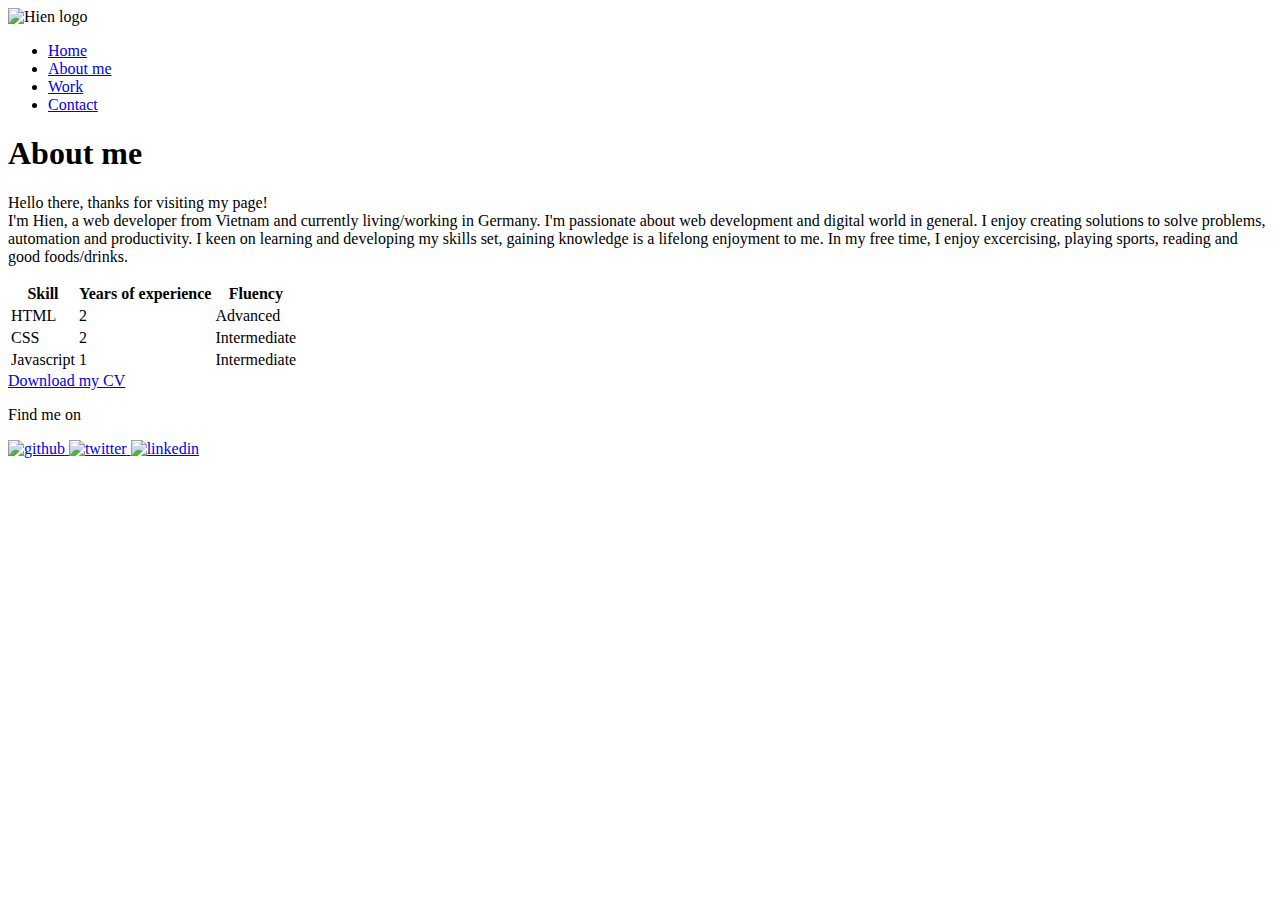
==== about.html @ 3f5e4f34 "Update about.html" ====
<!DOCTYPE html>
<html>

  <head>
    <meta charset="utf-8">
    <title>About Hien</title>
    <link rel="shortcut icon" href="img/hien_favicon.ico" sizes="16x16">
    <link rel="stylesheet" type="text/css" href="https://cdnjs.cloudflare.com/ajax/libs/normalize/8.0.1/normalize.min.css">
    <link rel="stylesheet" type="text/css" href="css/styles.production.css">
    <link href="https://fonts.googleapis.com/css2?family=Lato:wght@400;700&display=swap" rel="stylesheet">
    <meta name="viewport" content="width=device-width, initial-scale=1">

  </head>

  <body>

    <header class="page-header">

      <img src="img/logo.png" alt="Hien logo" id="logo" class="page-header__item">

      <nav class="main-navigation page-header__item">
        <ul role="menubar" class="navigation-list">
          <li role="presentation">
            <a href="index.html" target="_blank" role="menuitem" class="navigation-list__item">Home</a>
          </li>
          <li role="presentation">
            <a href="about.html" target="_blank" role="menuitem" class="navigation-list__item navigation-list__item--active">About me</a>
          </li>
          <li role="presentation">
            <a href="work.html" target="_blank" role="menuitem" class="navigation-list__item">Work</a>
          </li>
          <li role="presentation">
            <a href="contact.html" target="_blank" role="menuitem" class="navigation-list__item">Contact</a>
          </li>
        </ul>
      </nav>

    </header>


    <main>

      <div role="overview" class="overview_aboutme">
        <h1>About me</h1>
        <p>
          Hello there, thanks for visiting my page! <br> I'm Hien, a web developer from Vietnam and currently living/working in Germany. I'm passionate about web development and digital world in general. I enjoy creating solutions to solve problems, automation and productivity. I keen on learning and developing my skills set, gaining knowledge is a lifelong enjoyment to me. In my free time, I enjoy excercising, playing sports, reading and good foods/drinks.
        </p>
      </div>
      <div class="experience-table">
        <table class="experience">
          <thead>
            <th>Skill</th>
            <th>Years of experience</th>
            <th>Fluency</th>
          </thead>

          <tbody>
            <tr>
              <td>HTML</td>
              <td>2</td>
              <td>Advanced</td>
            </tr>
            <tr>
              <td>CSS</td>
              <td>2</td>
              <td>Intermediate</td>
            </tr>
            <tr>
              <td>Javascript</td>
              <td>1</td>
              <td>Intermediate</td>
            </tr>
          </tbody>
        </table>
      </div>
      <div class="download-cv">
        <a href="files/hien-cv.pdf" class="button" target="_blank">Download my CV</a>
      </div>

    </main>

    <footer class="page-footer">

      <p>Find me on</p>
      <div class="social-media">
        <a href="https://www.github.com" target="_blank" class="social-links">
          <img src="img/github_icon.svg" alt="github" class="social-links__image">
        </a>
        <a href="https://www.twitter.com" target="_blank" class="social-links" >
          <img src="img/twitter_icon.svg" alt="twitter" class="social-links__image">
        </a>
        <a href="https://www.linkedin.com" target="_blank" class="social-links">
          <img src="img/linkedin_icon.svg" alt="linkedin"class="social-links__image">
        </a>
      </div>

    </footer>

  <script src="js/tota11y.min.js"></script>
  </body>

</html>
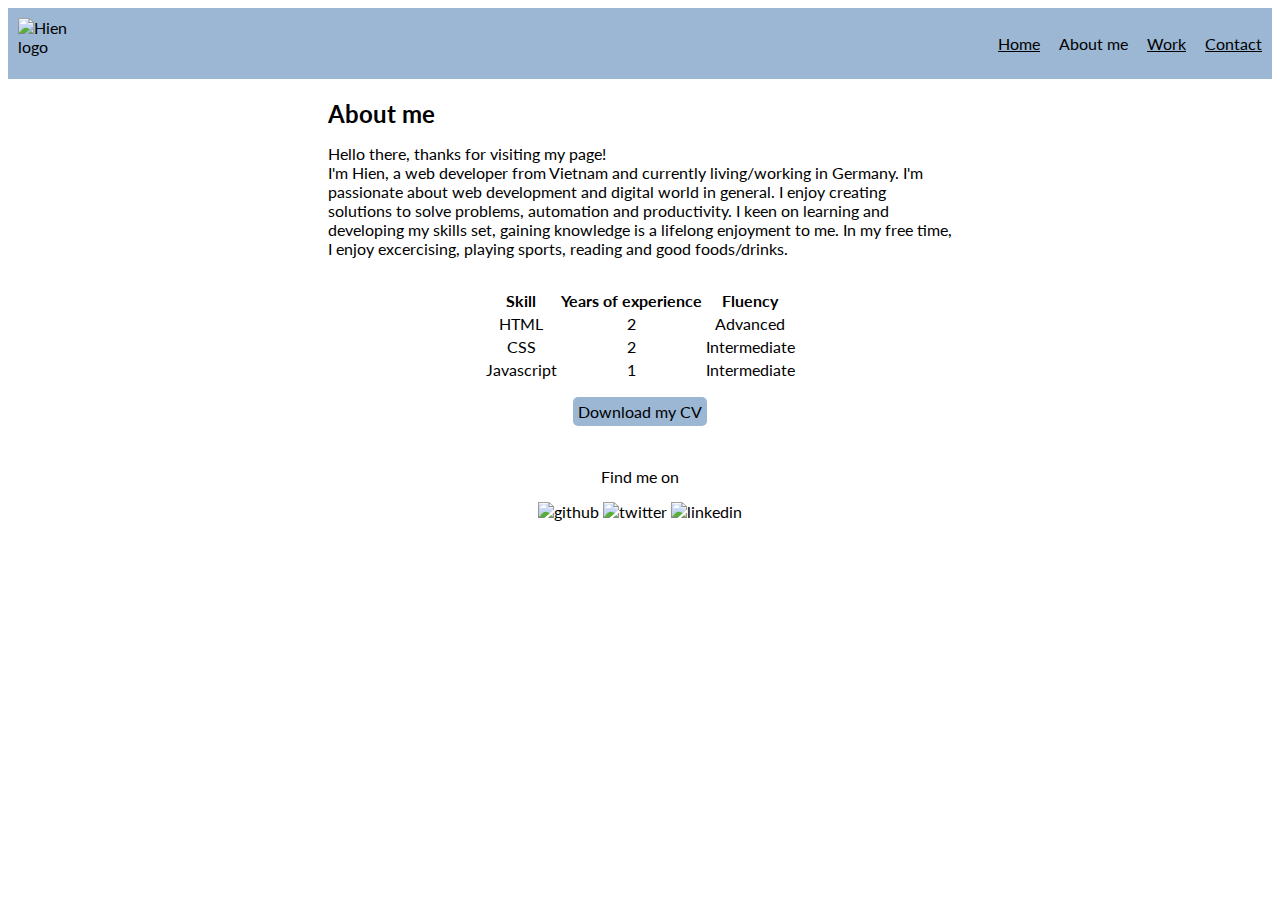
==== commit 0067972b: "Fix issue based on linter" ====
--- a/about.html
+++ b/about.html
@@ -40,18 +40,22 @@
 
     <main>
 
-      <div role="overview" class="overview_aboutme">
+      <div class="overview_aboutme">
         <h1>About me</h1>
         <p>
           Hello there, thanks for visiting my page! <br> I'm Hien, a web developer from Vietnam and currently living/working in Germany. I'm passionate about web development and digital world in general. I enjoy creating solutions to solve problems, automation and productivity. I keen on learning and developing my skills set, gaining knowledge is a lifelong enjoyment to me. In my free time, I enjoy excercising, playing sports, reading and good foods/drinks.
         </p>
       </div>
+
       <div class="experience-table">
         <table class="experience">
+
           <thead>
-            <th>Skill</th>
-            <th>Years of experience</th>
-            <th>Fluency</th>
+            <tr>
+              <th>Skill</th>
+              <th>Years of experience</th>
+              <th>Fluency</th>
+            </tr>
           </thead>
 
           <tbody>
@@ -71,8 +75,10 @@
               <td>Intermediate</td>
             </tr>
           </tbody>
+
         </table>
       </div>
+
       <div class="download-cv">
         <a href="files/hien-cv.pdf" class="button" target="_blank">Download my CV</a>
       </div>
@@ -90,7 +96,7 @@
           <img src="img/twitter_icon.svg" alt="twitter" class="social-links__image">
         </a>
         <a href="https://www.linkedin.com" target="_blank" class="social-links">
-          <img src="img/linkedin_icon.svg" alt="linkedin"class="social-links__image">
+          <img src="img/linkedin_icon.svg" alt="linkedin" class="social-links__image">
         </a>
       </div>
 
--- a/css/styles.production.css
+++ b/css/styles.production.css
@@ -0,0 +1,529 @@
+/*
+* Prefixed by https://autoprefixer.github.io
+* PostCSS: v8.3.6,
+* Autoprefixer: v10.3.1
+* Browsers: last 4 version
+*/
+
+
+/* Begin body --------------------------*/
+* {
+  -webkit-box-sizing: border-box;
+          box-sizing: border-box;
+}
+body {
+  background-color: #ffffff;
+  font-family: 'lato', sans-serif;
+  color: #000000;
+}
+/* End body ---------------------------*/
+
+/* Begin header and paragraph ---------------------------*/
+h1 {
+  font-weight: 700;
+}
+h2 {
+  font-weight: 700;
+}
+h3 {
+  font-weight: 700;
+}
+h1 {
+  font-size: 24px;
+}
+h2 {
+  font-size: 18px;
+}
+h3 {
+  font-size: 16px;
+}
+p {
+  font-size: 16px;
+  font-weight: 400;
+}
+span {
+  color: #000000;
+}
+/* End header and paragraph ---------------------------*/
+
+
+/* Begin anchor --------------------------------*/
+a {
+  color: #000000;
+  font-size: 16px;
+  text-decoration: underline;
+}
+a:visited {
+  color: #000000;
+}
+a:hover, a:focus {
+  text-decoration: none;
+}
+a:active {
+  color: #000000;
+}
+
+/*End anchor-----------------------------*/
+
+
+/*Begin Page header---------------------------*/
+.page-header {
+  display: -webkit-box;
+  display: -ms-flexbox;
+  display: flex;
+  width: 100%;
+  padding:  10px;
+  background-color: #9BB7D4;
+}
+.page-header__item {
+  -webkit-box-flex: 0;
+      -ms-flex: 0 1 50px;
+          flex: 0 1 50px;
+}
+.page-header__item:last-child {
+  -webkit-box-flex: 1;
+      -ms-flex-positive: 1;
+          flex-grow: 1;
+  text-align: right;
+}
+.navigation-list{
+  list-style: none;
+}
+
+.navigation-list li{
+  display: inline-block;
+  margin-left: 15px;
+}
+
+.navigation-list__item--active {
+  text-decoration: none;
+}
+
+
+
+/*End Page header---------------------------*/
+
+/*Begin Page Footer---------------------------*/
+.page-footer {
+  margin: 20px;
+  display: -webkit-box;
+  display: -ms-flexbox;
+  display: flex;
+  clear: both;
+  -webkit-box-orient: vertical;
+  -webkit-box-direction: normal;
+      -ms-flex-direction: column;
+          flex-direction: column;
+  text-align: center;
+}
+.social-links__image {
+  width: 30px;
+  height: 30px;
+}
+.social-links:hover {
+  cursor: pointer;
+  opacity: 0.7;
+  text-decoration: none;
+}
+
+.social-links {
+  text-decoration: none;
+}
+
+/*End Page Footer---------------------------*/
+
+
+/* Begin button-----------------------------*/
+.subscribe {
+  display: -webkit-box;
+  display: -ms-flexbox;
+  display: flex;
+  -webkit-box-orient: horizontal;
+  -webkit-box-direction: normal;
+      -ms-flex-direction: row;
+          flex-direction: row;
+  margin: 20px auto;
+}
+
+.button {
+  font-family: inherit;
+  font-size: 16px;
+  color: #000000;
+  background-color: #9BB7D4;
+  border-radius: 5px;
+  border: none;
+  padding: 5px;
+  text-decoration: none;
+}
+
+.button__primary {
+  font-family: inherit;
+  font-size: 16px;
+  color: #000000;
+  background-color: #9BB7D4;
+  border-radius: 5px;
+  border: none;
+  padding: 5px;
+  text-decoration: none;
+}
+
+.button__secondary {
+  font-family: inherit;
+  font-size: 16px;
+  color: #000000;
+  background-color: inherit;
+  border: none;
+  text-decoration: underline;
+}
+
+.button:hover
+  {
+  cursor: pointer;
+  opacity: 0.7;
+  text-decoration: none;
+}
+
+.button:focus
+  {
+  cursor: pointer;
+  opacity: 0.7;
+  text-decoration: none;
+}
+
+.button__primary:hover
+  {
+  cursor: pointer;
+  opacity: 0.7;
+}
+
+.button__primary:focus
+  {
+  cursor: pointer;
+  opacity: 0.7;
+}
+
+.button__secondary:hover {
+  cursor: pointer;
+  opacity: 0.7;
+  text-decoration: none;
+}
+
+.button__secondary:focus {
+  cursor: pointer;
+  opacity: 0.7;
+  text-decoration: none;
+}
+
+.button,
+.button__primary,
+.button__secondary {
+  /*transition--*/
+    -webkit-transition-property: opacity;
+    -o-transition-property: opacity;
+    transition-property: opacity;
+    -webkit-transition-duration: 0.2s;
+         -o-transition-duration: 0.2s;
+            transition-duration: 0.2s;
+    -webkit-transition-timing-function: ease-in-out;
+         -o-transition-timing-function: ease-in-out;
+            transition-timing-function: ease-in-out;
+    -webkit-transition-delay: none;
+         -o-transition-delay: none;
+            transition-delay: none;
+}
+/* End button-----------------------------*/
+
+/*Begin Index----------------*/
+.profile__portrait {
+  float: left;
+  margin-right: 40px;
+  border-bottom: 1px solid rgba(0,0,0.2,0.7);
+  border-right: 1px solid rgba(0,0,0.2,0.7);
+  width: 150px;
+  border-radius: 50%;
+}
+.profile {
+  max-width: 700px;
+  margin: 0 auto;
+}
+
+.berlin-animation {
+  clear: both;
+  text-align: center;
+}
+
+@-webkit-keyframes color-change {
+  0% {
+    fill: #edc655;
+  }
+  50% {
+    fill: #fcffad;
+  }
+  100%{
+    fill: #f76414;
+  }
+}
+
+@keyframes color-change {
+  0% {
+    fill: #edc655;
+  }
+  50% {
+    fill: #fcffad;
+  }
+  100%{
+    fill: #f76414;
+  }
+}
+
+.sun {
+  -webkit-animation-duration: 6s;
+          animation-duration: 6s;
+  -webkit-animation-name: color-change;
+          animation-name: color-change;
+  -webkit-animation-iteration-count: infinite;
+          animation-iteration-count: infinite;
+  -webkit-animation-direction: alternate;
+          animation-direction: alternate;
+  -webkit-animation-timing-function: ease-in-out;
+          animation-timing-function: ease-in-out;
+}
+
+@-webkit-keyframes cloud-move {
+  from  {
+    -webkit-transform: translate(0px,50px);
+            transform: translate(0px,50px);
+  }
+  to {
+    -webkit-transform: translate(200px, 50px);
+            transform: translate(200px, 50px);
+  }
+}
+
+@keyframes cloud-move {
+  from  {
+    -webkit-transform: translate(0px,50px);
+            transform: translate(0px,50px);
+  }
+  to {
+    -webkit-transform: translate(200px, 50px);
+            transform: translate(200px, 50px);
+  }
+}
+
+.cloud-back {
+  -webkit-animation-duration: 15s;
+          animation-duration: 15s;
+  -webkit-animation-name: cloud-move;
+          animation-name: cloud-move;
+  -webkit-animation-iteration-count: infinite;
+          animation-iteration-count: infinite;
+  -webkit-animation-direction: alternate;
+          animation-direction: alternate;
+  -webkit-animation-timing-function: linear;
+          animation-timing-function: linear;
+}
+
+@-webkit-keyframes cloud-move-reverse {
+  from  {
+    -webkit-transform: translate(500px,50px);
+            transform: translate(500px,50px);
+  }
+  to {
+    -webkit-transform: translate(350px, 50px);
+            transform: translate(350px, 50px);
+  }
+}
+
+@keyframes cloud-move-reverse {
+  from  {
+    -webkit-transform: translate(500px,50px);
+            transform: translate(500px,50px);
+  }
+  to {
+    -webkit-transform: translate(350px, 50px);
+            transform: translate(350px, 50px);
+  }
+}
+
+.cloud-front {
+  -webkit-animation-duration: 30s;
+          animation-duration: 30s;
+  -webkit-animation-name: cloud-move-reverse;
+          animation-name: cloud-move-reverse;
+  -webkit-animation-iteration-count: infinite;
+          animation-iteration-count: infinite;
+  -webkit-animation-direction: alternate;
+          animation-direction: alternate;
+  -webkit-animation-timing-function: linear;
+          animation-timing-function: linear;
+}
+
+/*End Index----------------*/
+
+/*Begin About me---------------*/
+.overview_aboutme {
+  font-size: inherit;
+  margin: 20px;
+  text-align: left;
+  padding-right: 300px;
+  padding-left: 300px;
+
+}
+
+.experience th {
+  color: #000000;
+  font-size: 16px;
+  text-align: center;
+}
+
+td {
+  color: #000000;
+  font-size: 16px;
+  text-align: center;
+}
+
+.experience {
+  text-align: center;
+  margin: auto;
+  padding: 10px;
+}
+
+.download-cv {
+  text-align: center;
+  margin: auto;
+  padding: 10px;
+}
+/*End About me---------------*/
+
+/*Begin Contact-----------------------*/
+
+.contact {
+  text-align: center;
+}
+
+.contact-detail {
+  padding: 20px;
+  font-size: 16px;
+  text-align: left;
+  margin-left: 45%;
+}
+
+.contact-form__table {
+  padding: 20px;
+  font-size: 16px;
+  text-align: left;
+  margin-left: 45%;
+}
+
+.contact-form__table td {
+  text-align: left;
+}
+
+
+/*End Contact-----------------------*/
+
+/*Begin Work-----------------------*/
+.work-section {
+  margin: 20px;
+}
+.grid__item {
+  display: inline-block;
+  width: 33%;
+  background-color:#9BB7D4;
+  color: #000000;
+  padding-bottom: 10px;
+  border-radius: 2%;
+}
+@supports (display: grid) {
+  .grid {
+    display: -ms-grid;
+    display: grid;
+    -ms-grid-columns:1fr 20px 1fr 20px 1fr;
+    grid-template-columns:1fr 1fr 1fr;
+    -ms-grid-rows: 1fr 20px 1fr 20px 1fr;
+    grid-template-rows: 1fr 1fr 1fr;
+    grid-gap: 20px;
+  }
+  .grid > *:nth-child(1) {
+    -ms-grid-row: 1;
+    -ms-grid-column: 1;
+  }
+  .grid > *:nth-child(2) {
+    -ms-grid-row: 1;
+    -ms-grid-column: 3;
+  }
+  .grid > *:nth-child(3) {
+    -ms-grid-row: 1;
+    -ms-grid-column: 5;
+  }
+  .grid > *:nth-child(4) {
+    -ms-grid-row: 3;
+    -ms-grid-column: 1;
+  }
+  .grid > *:nth-child(5) {
+    -ms-grid-row: 3;
+    -ms-grid-column: 3;
+  }
+  .grid > *:nth-child(6) {
+    -ms-grid-row: 3;
+    -ms-grid-column: 5;
+  }
+  .grid > *:nth-child(7) {
+    -ms-grid-row: 5;
+    -ms-grid-column: 1;
+  }
+  .grid > *:nth-child(8) {
+    -ms-grid-row: 5;
+    -ms-grid-column: 3;
+  }
+  .grid > *:nth-child(9) {
+    -ms-grid-row: 5;
+    -ms-grid-column: 5;
+  }
+  .grid__item {
+    padding: 0 20px;
+    background-color:#9BB7D4;
+    width: auto;
+    padding: 10px;
+    border-radius: 5px;
+  }
+  .grid__item:last-child {
+    -ms-grid-column: 3;
+    grid-column: 3/3;
+    -ms-grid-row: 1;
+    -ms-grid-row-span: 2;
+    grid-row: 1/3;
+  }
+
+}
+/*End Work-----------------------*/
+
+/*Begin Media mobile------------------*/
+
+@media all and (max-width: 750px) {
+  .grid {
+    grid-gap: 10px;
+  }
+  .grid__item:last-child {
+    grid-column: auto/auto;
+    grid-row: auto/auto;
+  }
+}
+
+@media all and (min-width: 500px) and (max-width: 750px) {
+  .grid {
+    -ms-grid-columns: 1fr 10px 1fr;
+    grid-template-columns: 1fr 1fr;
+  }
+}
+
+@media all and (max-width: 500px) {
+  .grid {
+    -ms-grid-columns: 1fr;
+    grid-template-columns: 1fr;
+  }
+}
+
+
+/*End Media mobile------------------*/
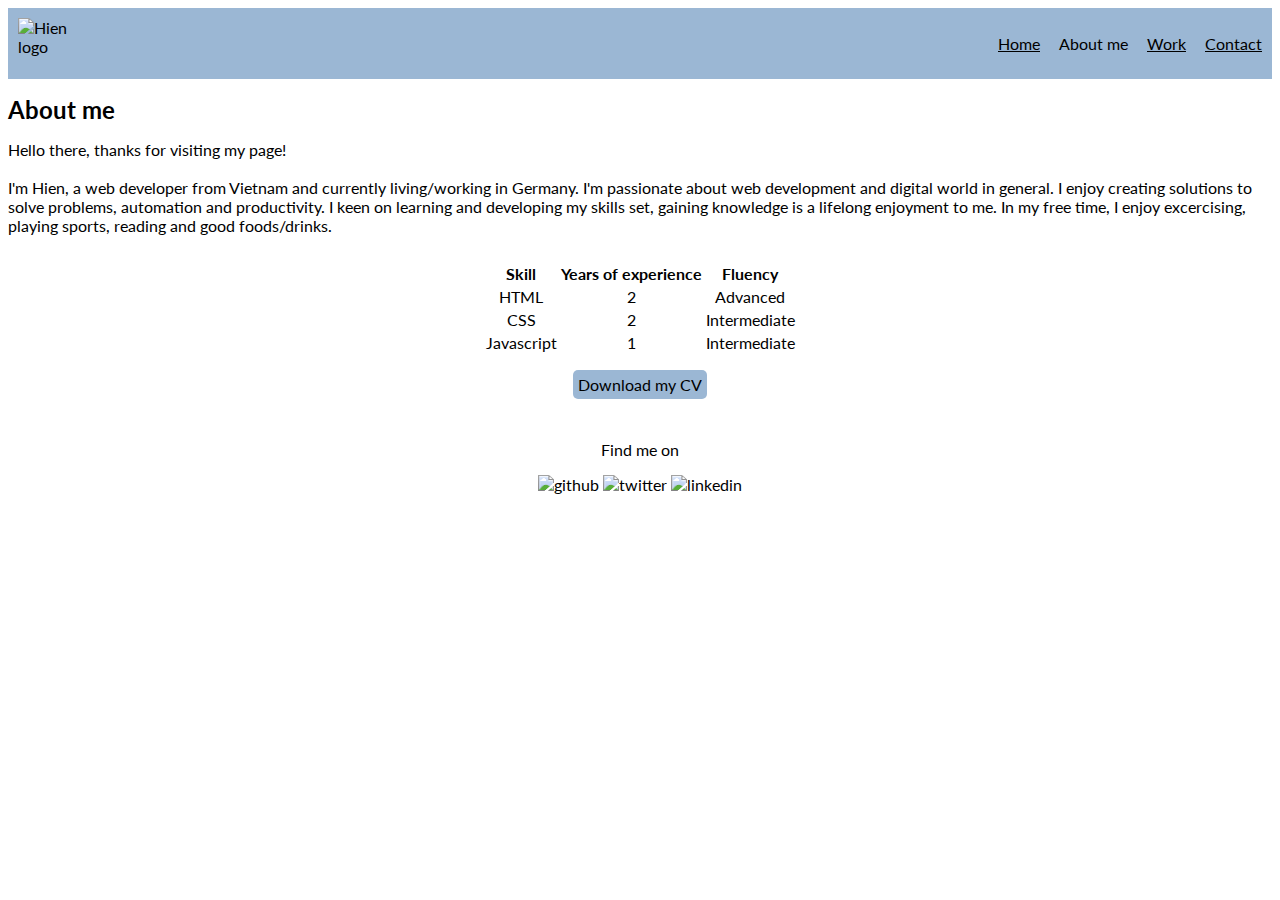
==== commit e4e40555: "Format about me text" ====
--- a/about.html
+++ b/about.html
@@ -40,10 +40,11 @@
 
     <main>
 
-      <div class="overview_aboutme">
+      <div class="overview-aboutme">
         <h1>About me</h1>
-        <p>
-          Hello there, thanks for visiting my page! <br> I'm Hien, a web developer from Vietnam and currently living/working in Germany. I'm passionate about web development and digital world in general. I enjoy creating solutions to solve problems, automation and productivity. I keen on learning and developing my skills set, gaining knowledge is a lifelong enjoyment to me. In my free time, I enjoy excercising, playing sports, reading and good foods/drinks.
+        <p class="overview-aboutme__text">
+          Hello there, thanks for visiting my page! <br><br>
+          I'm Hien, a web developer from Vietnam and currently living/working in Germany. I'm passionate about web development and digital world in general. I enjoy creating solutions to solve problems, automation and productivity. I keen on learning and developing my skills set, gaining knowledge is a lifelong enjoyment to me. In my free time, I enjoy excercising, playing sports, reading and good foods/drinks.
         </p>
       </div>
 
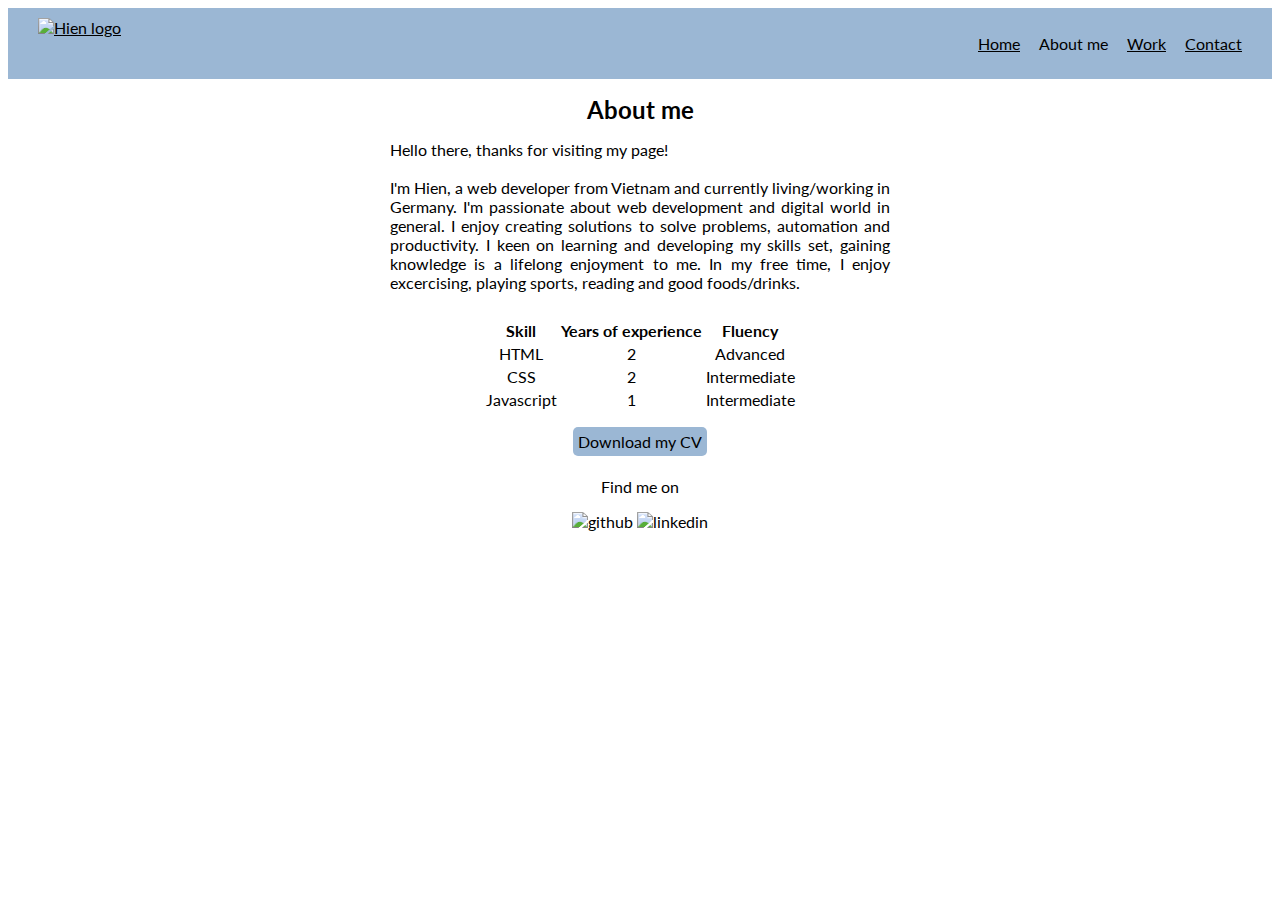
==== commit 5273c61c: "Apply recommendations" ====
--- a/about.html
+++ b/about.html
@@ -15,22 +15,22 @@
   <body>
 
     <header class="page-header">
-
-      <img src="img/logo.png" alt="Hien logo" id="logo" class="page-header__item">
-
+      <a href="index.html">
+        <img src="img/logo.png" alt="Hien logo" id="logo" class="page-header__item">
+      </a>
       <nav class="main-navigation page-header__item">
         <ul role="menubar" class="navigation-list">
           <li role="presentation">
-            <a href="index.html" target="_blank" role="menuitem" class="navigation-list__item">Home</a>
+            <a href="index.html" role="menuitem" class="navigation-list__item">Home</a>
           </li>
           <li role="presentation">
-            <a href="about.html" target="_blank" role="menuitem" class="navigation-list__item navigation-list__item--active">About me</a>
+            <a href="about.html" role="menuitem" class="navigation-list__item navigation-list__item--active">About me</a>
           </li>
           <li role="presentation">
-            <a href="work.html" target="_blank" role="menuitem" class="navigation-list__item">Work</a>
+            <a href="work.html" role="menuitem" class="navigation-list__item">Work</a>
           </li>
           <li role="presentation">
-            <a href="contact.html" target="_blank" role="menuitem" class="navigation-list__item">Contact</a>
+            <a href="contact.html" role="menuitem" class="navigation-list__item">Contact</a>
           </li>
         </ul>
       </nav>
@@ -90,13 +90,10 @@
 
       <p>Find me on</p>
       <div class="social-media">
-        <a href="https://www.github.com" target="_blank" class="social-links">
+        <a href="https://github.com/HienTrancong" target="_blank" class="social-links">
           <img src="img/github_icon.svg" alt="github" class="social-links__image">
         </a>
-        <a href="https://www.twitter.com" target="_blank" class="social-links" >
-          <img src="img/twitter_icon.svg" alt="twitter" class="social-links__image">
-        </a>
-        <a href="https://www.linkedin.com" target="_blank" class="social-links">
+        <a href="https://linkedin.com/in/hientran194" target="_blank" class="social-links">
           <img src="img/linkedin_icon.svg" alt="linkedin" class="social-links__image">
         </a>
       </div>
--- a/css/styles.production.css
+++ b/css/styles.production.css
@@ -72,13 +72,13 @@
   display: -ms-flexbox;
   display: flex;
   width: 100%;
-  padding:  10px;
+  padding: 10px 30px;
   background-color: #9BB7D4;
 }
 .page-header__item {
   -webkit-box-flex: 0;
-      -ms-flex: 0 1 50px;
-          flex: 0 1 50px;
+      -ms-flex: 0 1 100px;
+          flex: 0 1 100px;
 }
 .page-header__item:last-child {
   -webkit-box-flex: 1;
@@ -100,12 +100,10 @@
 }
 
 
-
 /*End Page header---------------------------*/
 
 /*Begin Page Footer---------------------------*/
 .page-footer {
-  margin: 20px;
   display: -webkit-box;
   display: -ms-flexbox;
   display: flex;
@@ -176,13 +174,7 @@
   text-decoration: underline;
 }
 
-.button:hover
-  {
-  cursor: pointer;
-  opacity: 0.7;
-  text-decoration: none;
-}
-
+.button:hover,
 .button:focus
   {
   cursor: pointer;
@@ -190,24 +182,14 @@
   text-decoration: none;
 }
 
-.button__primary:hover
-  {
-  cursor: pointer;
-  opacity: 0.7;
-}
-
+.button__primary:hover,
 .button__primary:focus
   {
   cursor: pointer;
   opacity: 0.7;
 }
 
-.button__secondary:hover {
-  cursor: pointer;
-  opacity: 0.7;
-  text-decoration: none;
-}
-
+.button__secondary:hover,
 .button__secondary:focus {
   cursor: pointer;
   opacity: 0.7;
@@ -227,9 +209,7 @@
     -webkit-transition-timing-function: ease-in-out;
          -o-transition-timing-function: ease-in-out;
             transition-timing-function: ease-in-out;
-    -webkit-transition-delay: none;
-         -o-transition-delay: none;
-            transition-delay: none;
+    /*transition-delay: none;*/
 }
 /* End button-----------------------------*/
 
@@ -237,14 +217,19 @@
 .profile__portrait {
   float: left;
   margin-right: 40px;
-  border-bottom: 1px solid rgba(0,0,0.2,0.7);
-  border-right: 1px solid rgba(0,0,0.2,0.7);
-  width: 150px;
+  -webkit-box-shadow: 2px 2px 5px 1px rgba(0,0,0,0.5);
+          box-shadow: 2px 2px 5px 1px rgba(0,0,0,0.5);
+  max-width: 150px;
   border-radius: 50%;
 }
 .profile {
   max-width: 700px;
-  margin: 0 auto;
+  margin: 10px auto;
+  padding: 10px;
+}
+
+#web-span {
+  color: darkred;
 }
 
 .berlin-animation {
@@ -362,13 +347,11 @@
 /*End Index----------------*/
 
 /*Begin About me---------------*/
-.overview_aboutme {
+.overview-aboutme {
   font-size: inherit;
-  margin: 20px;
-  text-align: left;
-  padding-right: 300px;
-  padding-left: 300px;
-
+  text-align: center;
+  max-width: 500px;
+  margin: 0 auto;
 }
 
 .experience th {
@@ -383,37 +366,48 @@
   text-align: center;
 }
 
-.experience {
+.experience,.download-cv {
   text-align: center;
   margin: auto;
   padding: 10px;
 }
 
-.download-cv {
-  text-align: center;
+.overview-aboutme__text{
+  text-align: justify;
+}
+/*End About me---------------*/
+
+/*Begin Contact-----------------------*/
+
+.contact {
+  text-align: center;
+  margin: 0 auto;
+}
+
+.contact-detail {
+  font-size: 16px;
+  text-align: center;
+  margin: 0 auto;
+}
+
+.contact-form__table {
+  font-size: 16px;
+  text-align: center;
+  margin: 0 auto;
+}
+
+.contact-form {
+  background-color: #9BB7D4;
+  max-width: 350px;
   margin: auto;
-  padding: 10px;
-}
-/*End About me---------------*/
-
-/*Begin Contact-----------------------*/
-
-.contact {
-  text-align: center;
-}
-
-.contact-detail {
-  padding: 20px;
+  text-align: center;
+  border-radius: 5px;
+}
+
+.contact-form__table {
   font-size: 16px;
   text-align: left;
-  margin-left: 45%;
-}
-
-.contact-form__table {
-  padding: 20px;
-  font-size: 16px;
-  text-align: left;
-  margin-left: 45%;
+  padding: 30px;
 }
 
 .contact-form__table td {
@@ -444,46 +438,57 @@
     -ms-grid-rows: 1fr 20px 1fr 20px 1fr;
     grid-template-rows: 1fr 1fr 1fr;
     grid-gap: 20px;
+    margin: 50px;
+
   }
   .grid > *:nth-child(1) {
     -ms-grid-row: 1;
     -ms-grid-column: 1;
+
   }
   .grid > *:nth-child(2) {
     -ms-grid-row: 1;
     -ms-grid-column: 3;
+
   }
   .grid > *:nth-child(3) {
     -ms-grid-row: 1;
     -ms-grid-column: 5;
+
   }
   .grid > *:nth-child(4) {
     -ms-grid-row: 3;
     -ms-grid-column: 1;
+
   }
   .grid > *:nth-child(5) {
     -ms-grid-row: 3;
     -ms-grid-column: 3;
+
   }
   .grid > *:nth-child(6) {
     -ms-grid-row: 3;
     -ms-grid-column: 5;
+
   }
   .grid > *:nth-child(7) {
     -ms-grid-row: 5;
     -ms-grid-column: 1;
+
   }
   .grid > *:nth-child(8) {
     -ms-grid-row: 5;
     -ms-grid-column: 3;
+
   }
   .grid > *:nth-child(9) {
     -ms-grid-row: 5;
     -ms-grid-column: 5;
+
   }
   .grid__item {
     padding: 0 20px;
-    background-color:#9BB7D4;
+    background-color: #9BB7D4;
     width: auto;
     padding: 10px;
     border-radius: 5px;
@@ -501,9 +506,15 @@
 
 /*Begin Media mobile------------------*/
 
+
+
+
+
+
 @media all and (max-width: 750px) {
   .grid {
     grid-gap: 10px;
+    margin: 25px;
   }
   .grid__item:last-child {
     grid-column: auto/auto;
@@ -515,6 +526,7 @@
   .grid {
     -ms-grid-columns: 1fr 10px 1fr;
     grid-template-columns: 1fr 1fr;
+    margin: 15px;
   }
 }
 
@@ -522,6 +534,7 @@
   .grid {
     -ms-grid-columns: 1fr;
     grid-template-columns: 1fr;
+    margin: 5px;
   }
 }
 
